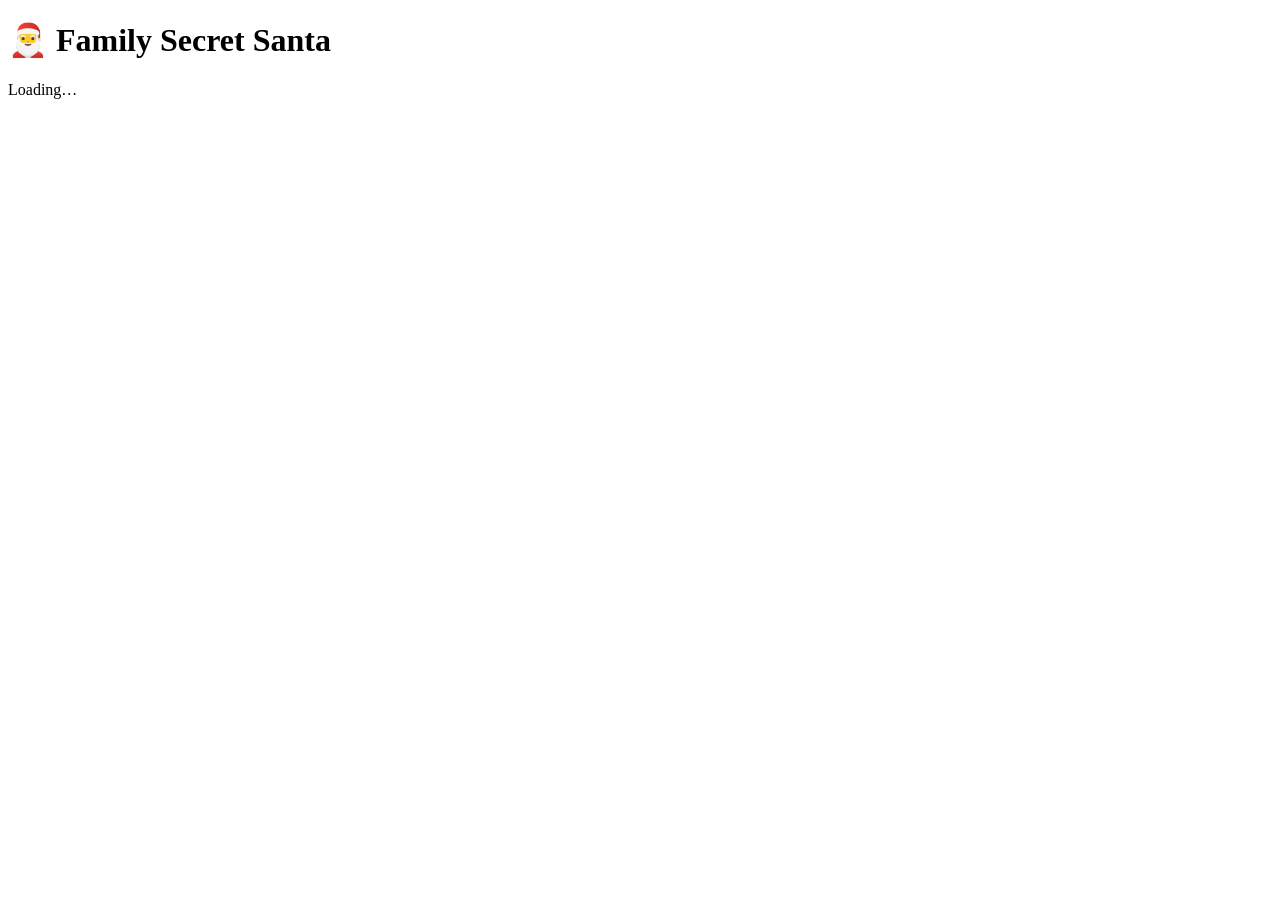
==== app/static/index.html @ 27bae382 "Add self-contained family Secret Santa app FastAPI + SQLite app: family roster with e-mails, yearly " ====
<!doctype html>
<html lang="en">
<head>
  <meta charset="utf-8">
  <meta name="viewport" content="width=device-width, initial-scale=1">
  <title>Family Secret Santa</title>
  <link rel="stylesheet" href="/static/style.css">
</head>
<body>
  <header>
    <h1>🎅 Family Secret Santa</h1>
    <div id="who"></div>
  </header>

  <main id="app">
    <p class="muted">Loading…</p>
  </main>

  <dialog id="dlg">
    <form method="dialog" id="dlg-form">
      <div id="dlg-body"></div>
      <menu id="dlg-actions"></menu>
    </form>
  </dialog>

  <script src="/static/app.js"></script>
</body>
</html>
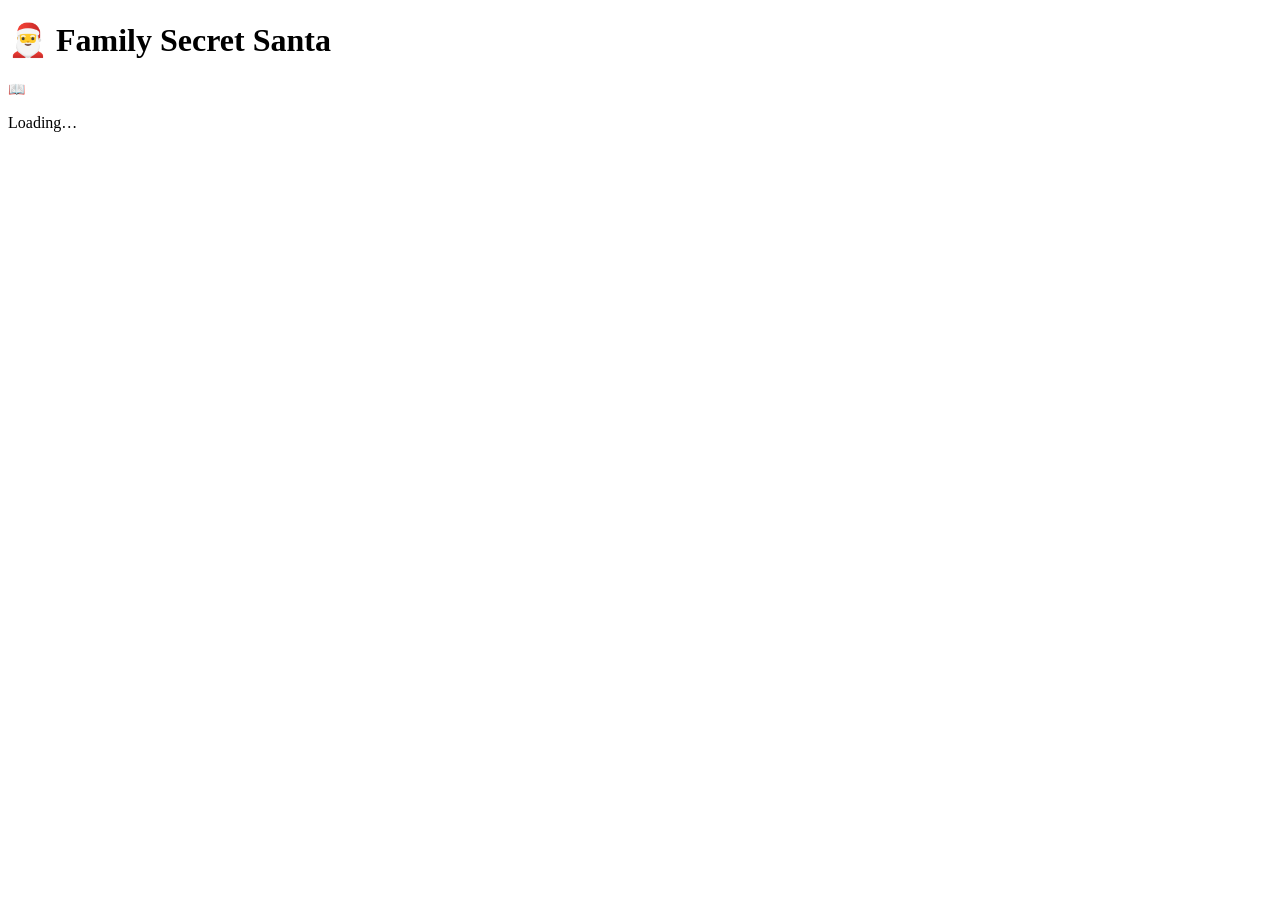
==== commit 9a859663: "Add 'How it works' guide; rename Family members to Participants - /guide (public, linked from the ad" ====
--- a/app/static/index.html
+++ b/app/static/index.html
@@ -9,7 +9,10 @@
 <body>
   <header>
     <h1>🎅 Family Secret Santa</h1>
-    <div id="who"></div>
+    <div style="display:flex;gap:14px;align-items:center;flex-wrap:wrap">
+      <a href="/guide" target="_blank" rel="noopener" style="color:#fff;font-size:14px">📖 How it works</a>
+      <div id="who"></div>
+    </div>
   </header>
 
   <main id="app">
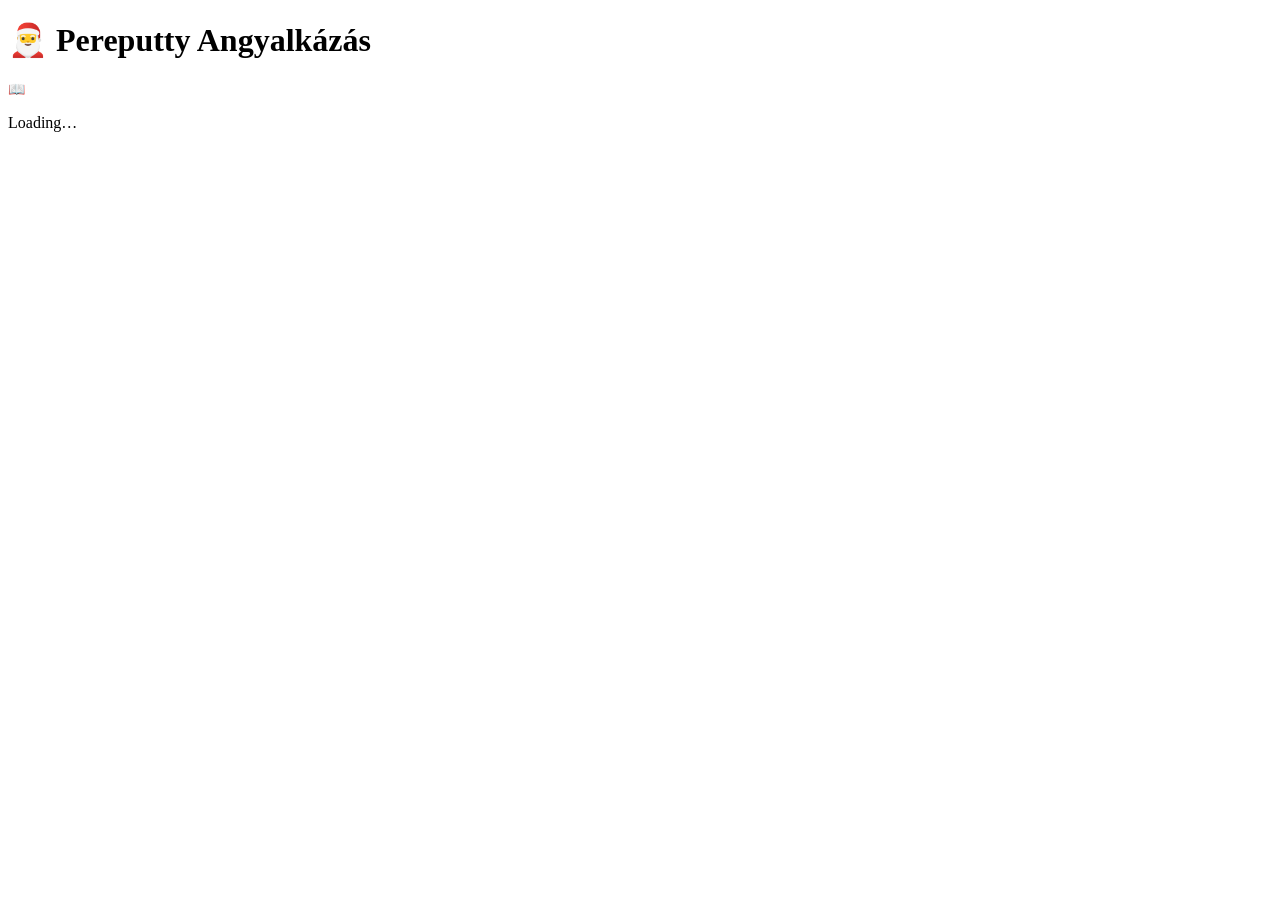
==== commit b0f4dd65: "Rename the app to Pereputty Angyalkázás Admin page title and header, the How-it-works guide (with a " ====
--- a/app/static/index.html
+++ b/app/static/index.html
@@ -3,12 +3,12 @@
 <head>
   <meta charset="utf-8">
   <meta name="viewport" content="width=device-width, initial-scale=1">
-  <title>Family Secret Santa</title>
+  <title>Pereputty Angyalkázás</title>
   <link rel="stylesheet" href="/static/style.css">
 </head>
 <body>
   <header>
-    <h1>🎅 Family Secret Santa</h1>
+    <h1>🎅 Pereputty Angyalkázás</h1>
     <div style="display:flex;gap:14px;align-items:center;flex-wrap:wrap">
       <a href="/guide" target="_blank" rel="noopener" style="color:#fff;font-size:14px">📖 How it works</a>
       <div id="who"></div>
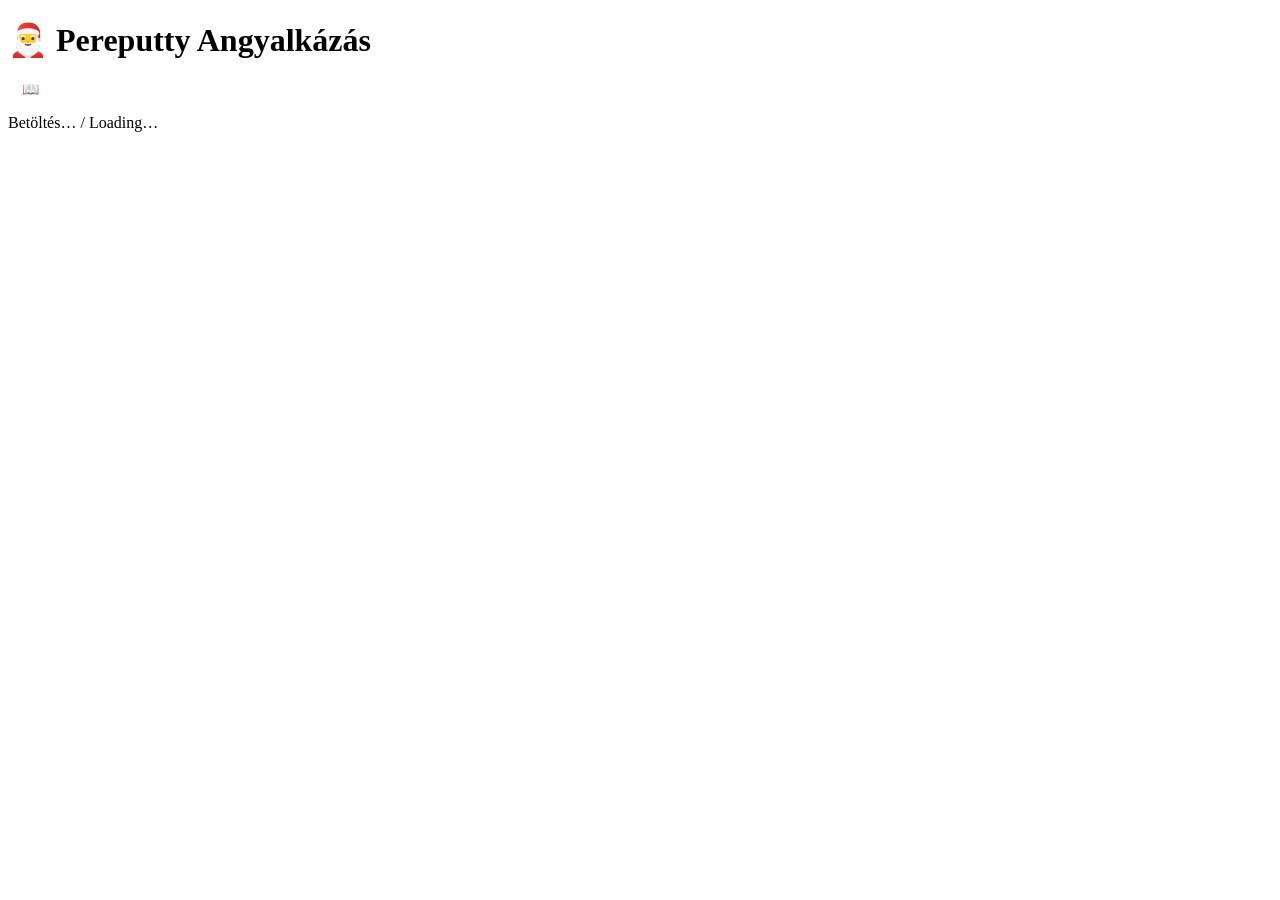
==== commit 91379738: "Add HU/EN admin panel switch and Hungarian guide - Admin panel: HU | EN switch in the header, rememb" ====
--- a/app/static/index.html
+++ b/app/static/index.html
@@ -10,13 +10,14 @@
   <header>
     <h1>🎅 Pereputty Angyalkázás</h1>
     <div style="display:flex;gap:14px;align-items:center;flex-wrap:wrap">
-      <a href="/guide" target="_blank" rel="noopener" style="color:#fff;font-size:14px">📖 How it works</a>
+      <span id="langsw" class="langsw" role="group" aria-label="Language / Nyelv"></span>
+      <a id="guidelink" href="/guide" target="_blank" rel="noopener" style="color:#fff;font-size:14px">📖 How it works</a>
       <div id="who"></div>
     </div>
   </header>
 
   <main id="app">
-    <p class="muted">Loading…</p>
+    <p class="muted">Betöltés… / Loading…</p>
   </main>
 
   <dialog id="dlg">
@@ -26,6 +27,7 @@
     </form>
   </dialog>
 
+  <script src="/static/i18n.js"></script>
   <script src="/static/app.js"></script>
 </body>
 </html>
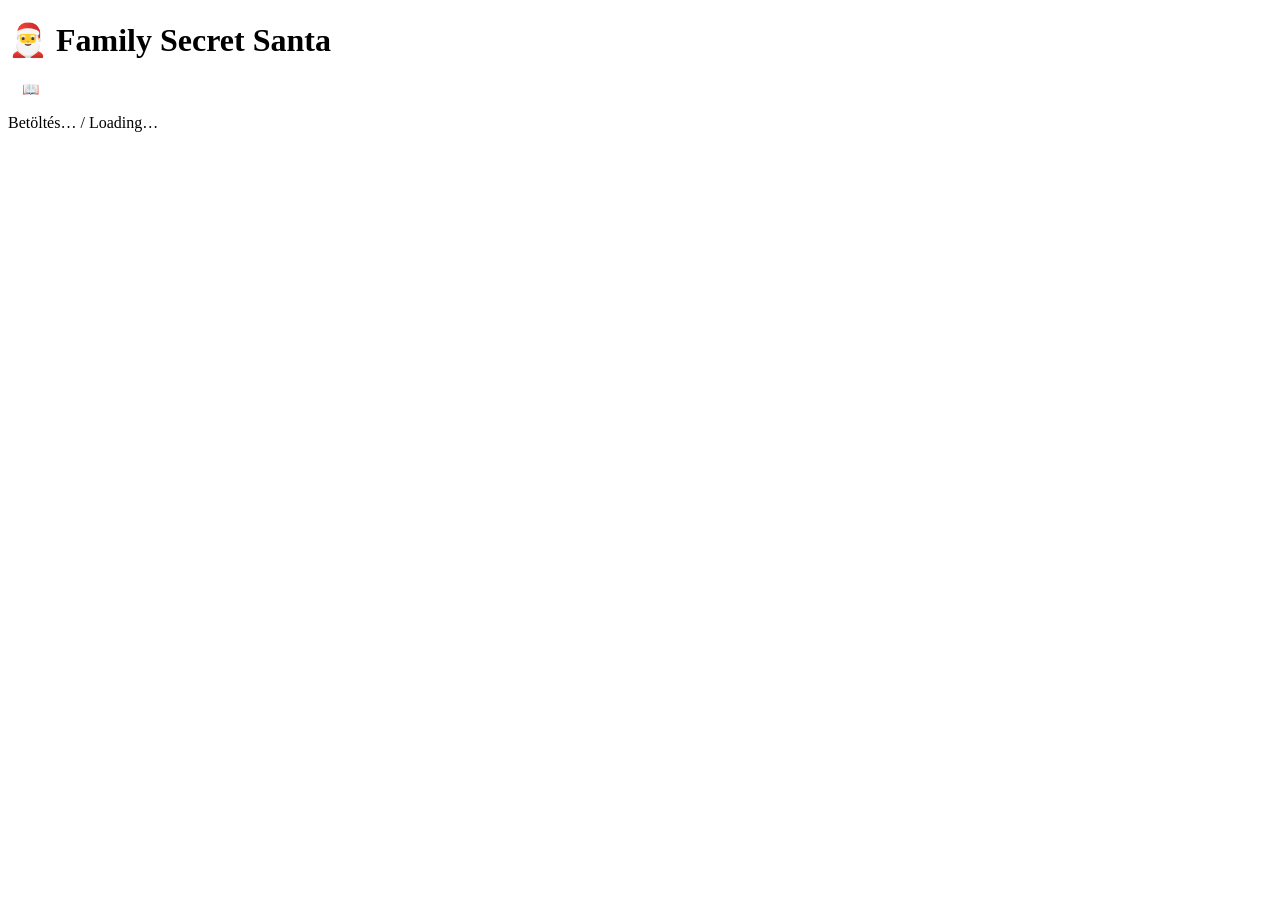
==== commit 263a0b0d: "Name the app per language: Family Secret Santa / Pereputty Angyalkázás The admin panel header and ta" ====
--- a/app/static/index.html
+++ b/app/static/index.html
@@ -3,12 +3,12 @@
 <head>
   <meta charset="utf-8">
   <meta name="viewport" content="width=device-width, initial-scale=1">
-  <title>Pereputty Angyalkázás</title>
+  <title>Family Secret Santa</title>
   <link rel="stylesheet" href="/static/style.css">
 </head>
 <body>
   <header>
-    <h1>🎅 Pereputty Angyalkázás</h1>
+    <h1>🎅 <span id="apptitle">Family Secret Santa</span></h1>
     <div style="display:flex;gap:14px;align-items:center;flex-wrap:wrap">
       <span id="langsw" class="langsw" role="group" aria-label="Language / Nyelv"></span>
       <a id="guidelink" href="/guide" target="_blank" rel="noopener" style="color:#fff;font-size:14px">📖 How it works</a>
